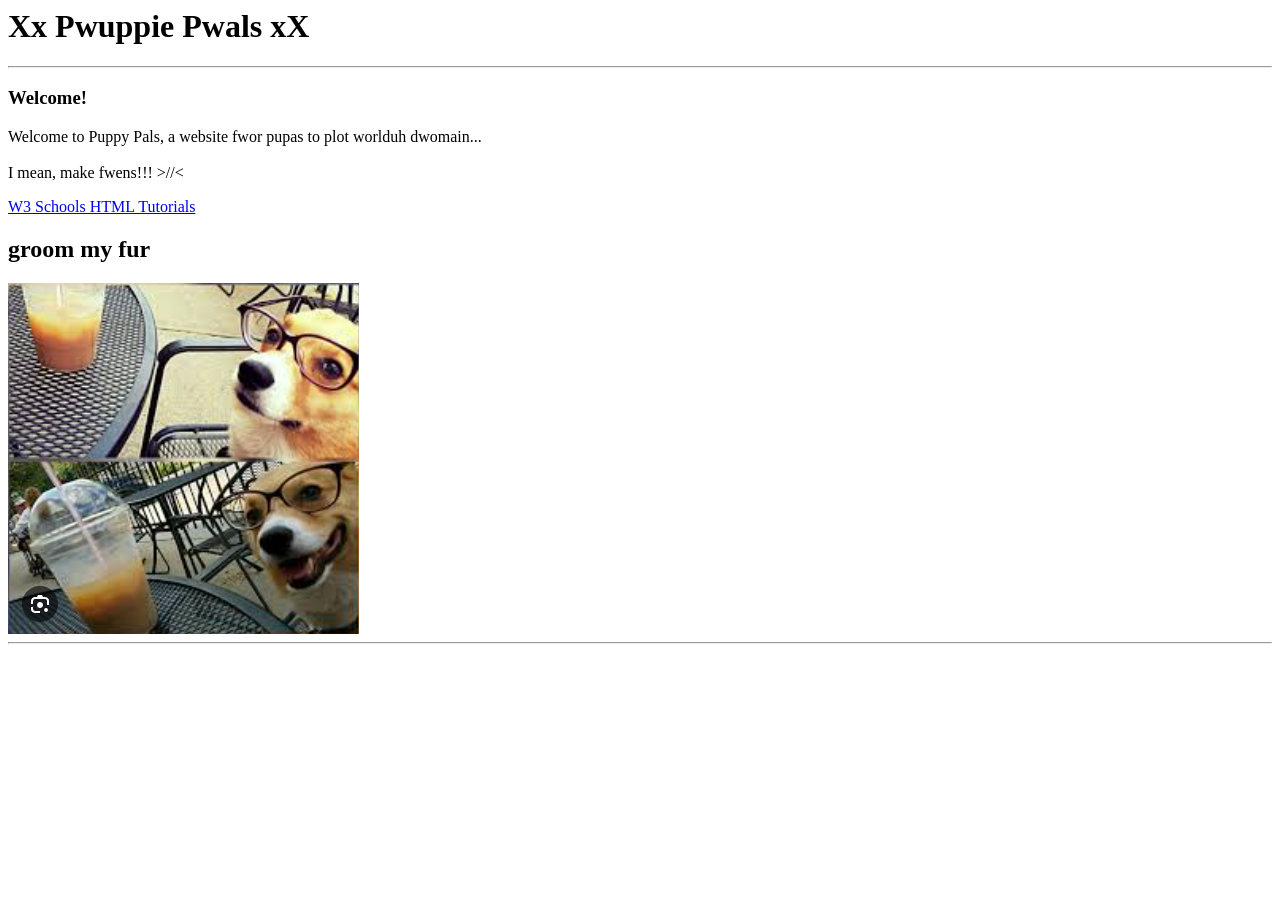
==== index.html @ d6be5855 "i did first 2 videos and 3rd up til 4 minute mark" ====
<DOCTYPE html>
<html lang="en-AU">
    <head>
        <meta charset="UTF-8">
        <meta name="viewport"
        content="width=device-width,
        initial-scale=1.0">
        <title>Puppy Pals</title>
        <link rel="stylesheet"
        href="style.css">
    </head>
    <body>
        <h1>Xx Pwuppie Pwals xX</h1>
        <hr>
        <h3>Welcome!</h3>
        <p>Welcome to Puppy Pals, a website fwor pupas to plot worlduh dwomain... <br/><br/>I mean, make fwens!!! >//< </p>
        <a href="https://www.w3schools.com/html/default.asp"> W3 Schools HTML Tutorials</a>

        <h2>groom my fur</h2>
        <img src="images/dog.png", alt="groom my fur dog">
        <hr>

    </body>
</html>
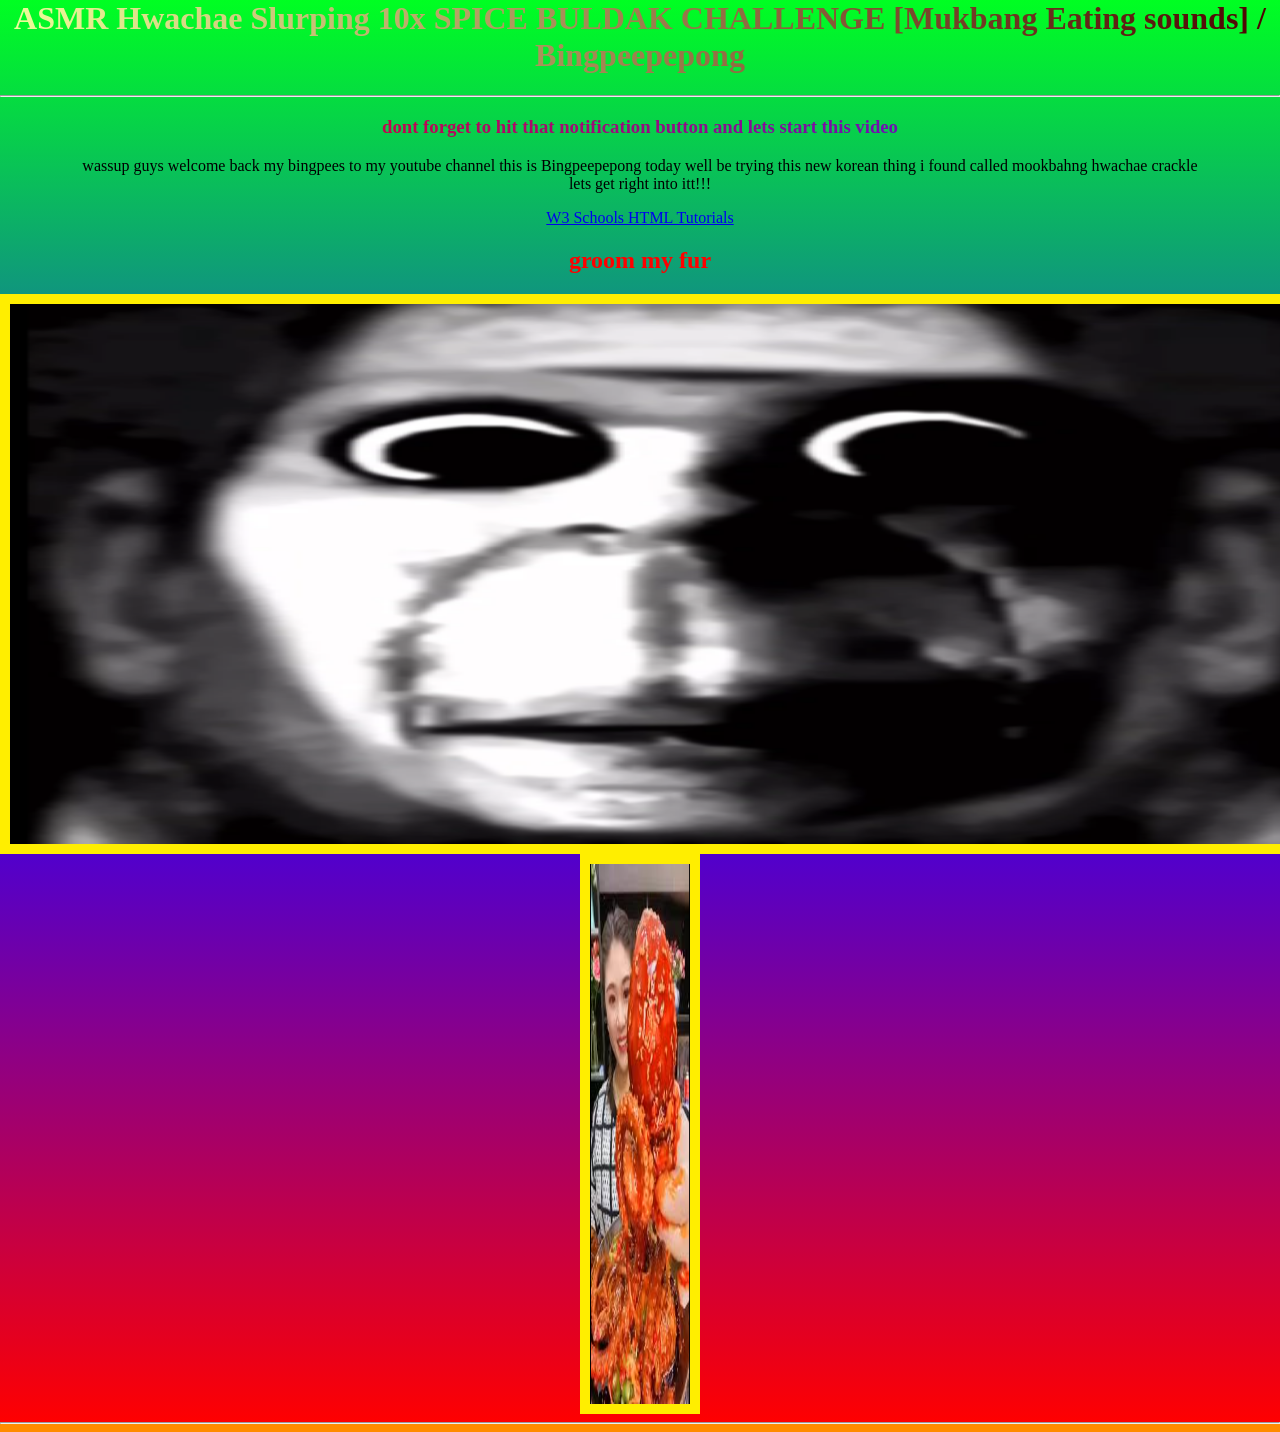
==== commit 93762a10: "i made it prettier" ====
--- a/index.html
+++ b/index.html
@@ -10,14 +10,15 @@
         href="style.css">
     </head>
     <body>
-        <h1>Xx Pwuppie Pwals xX</h1>
+        <h1>ASMR Hwachae Slurping 10x SPICE BULDAK CHALLENGE [Mukbang Eating sounds] / Bingpeepepong</h1>
         <hr>
-        <h3>Welcome!</h3>
-        <p>Welcome to Puppy Pals, a website fwor pupas to plot worlduh dwomain... <br/><br/>I mean, make fwens!!! >//< </p>
+        <h3>dont forget to hit that notification button and lets start this video</h3>
+        <p>wassup guys welcome back my bingpees to my youtube channel this is Bingpeepepong today well be trying this new korean thing i found called mookbahng hwachae crackle <br/>lets get right into itt!!!<br/> </p>
         <a href="https://www.w3schools.com/html/default.asp"> W3 Schools HTML Tutorials</a>
 
         <h2>groom my fur</h2>
-        <img src="images/dog.png", alt="groom my fur dog">
+        <img src="images/dog.png", alt="groom my fur dog", style="width:100%; height:60%">
+        <img src="images/mukbang.png", alt="groom my fur dog", style="width:100; height:60%">
         <hr>
 
     </body>
--- a/style.css
+++ b/style.css
@@ -0,0 +1,53 @@
+html{
+    background-color:darkorange;
+
+}
+
+body {
+  margin: 0;
+  min-height: 100vh;
+  background-image: linear-gradient(180deg, #00ff22, #2600ff, #ff0000);
+  background-repeat: no-repeat;
+  text-align: center;
+
+}
+
+h3{
+    /* 1. Define the gradient as a background image */
+  background: linear-gradient(135deg, #ff0000, #2f18ff);
+  
+  /* 2. Clip the background so it only fills the text shape */
+  background-clip: text;
+  -webkit-background-clip: text;
+  
+  /* 3. Make the default text color transparent to see the gradient underneath */
+  color: transparent;
+}
+
+h4{
+    text-align: left;
+}
+
+h2{
+    color:#ff0000;
+    font-family:cursive;
+    text-align:center;
+}
+
+img{
+    border: 10px solid #ffee00
+}
+
+h1{
+    font-family:cursive;
+    text-align:center;
+  /* 1. Define the gradient as a background image */
+  background: linear-gradient(to right, #f0ff9b, #4b0000);
+  
+  /* 2. Clip the background so it only fills the text shape */
+  background-clip: text;
+  -webkit-background-clip: text;
+  
+  /* 3. Make the default text color transparent to see the gradient underneath */
+  color: transparent;
+}
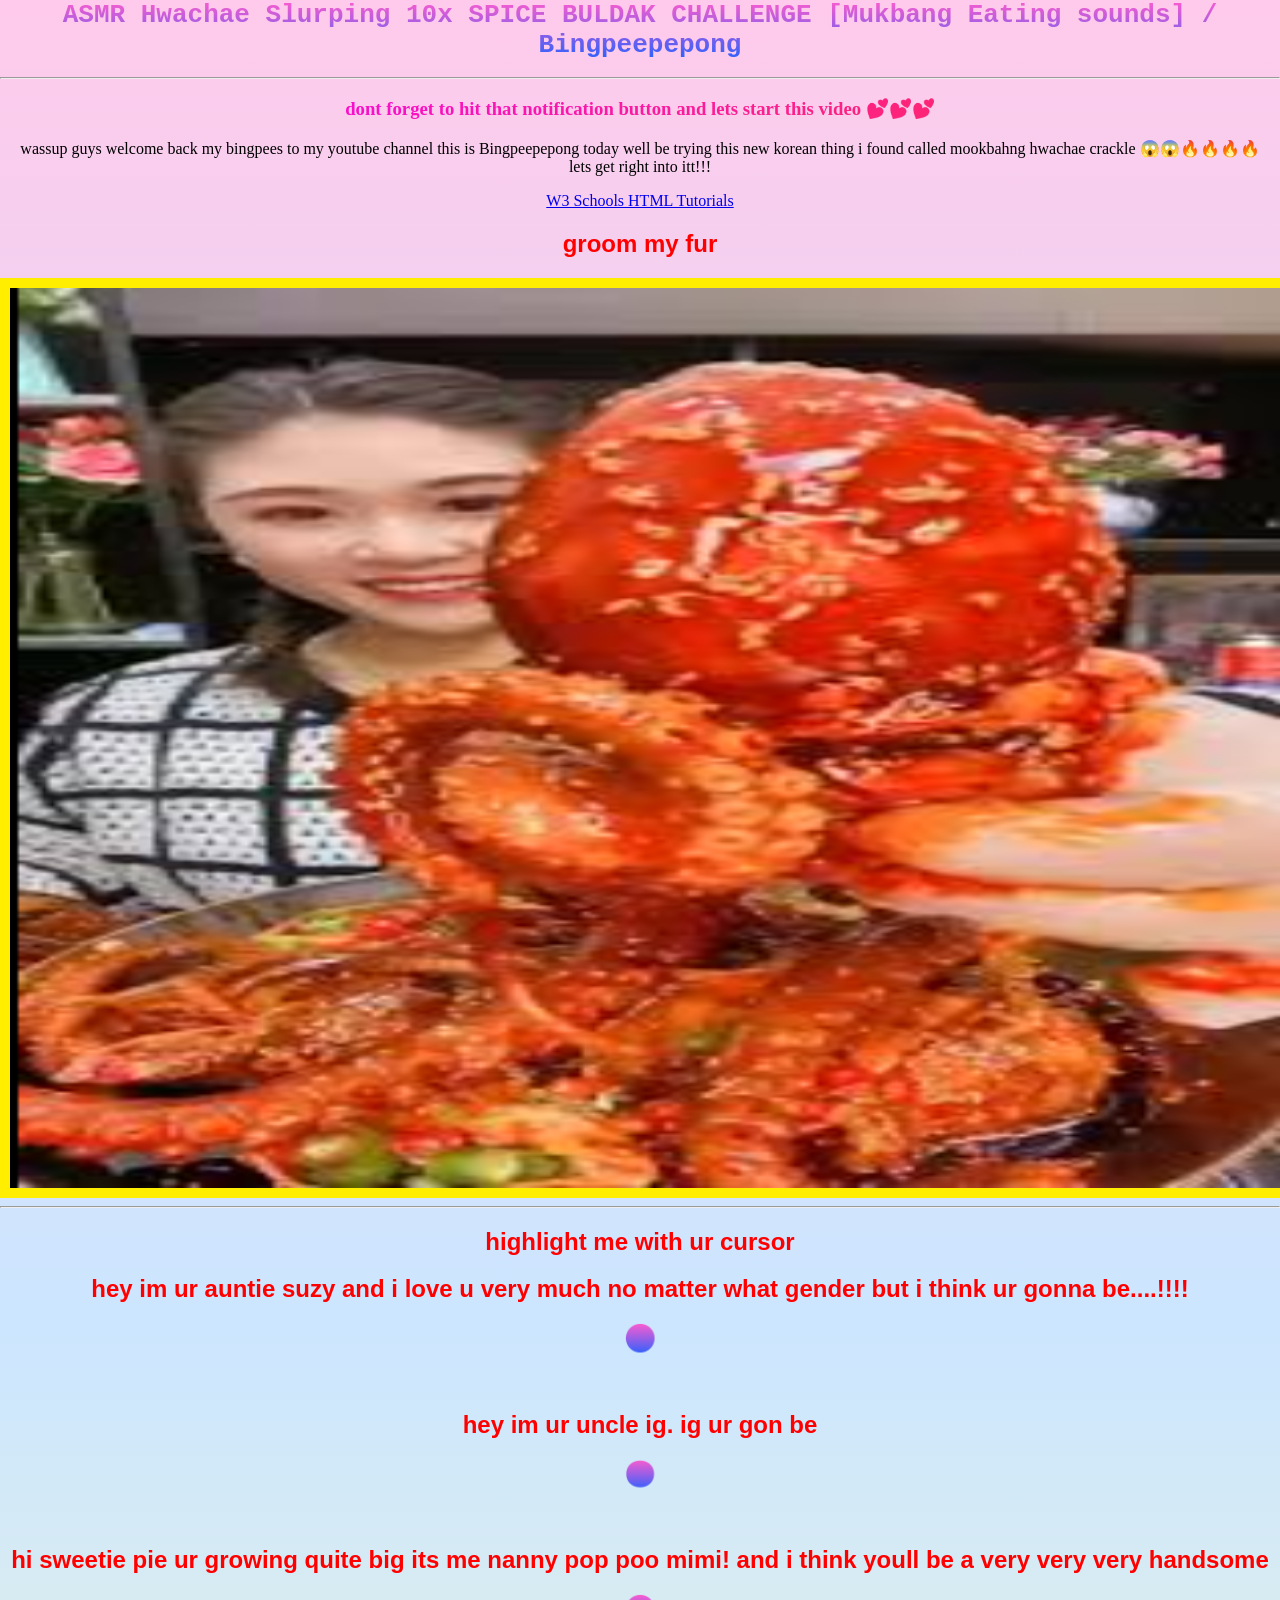
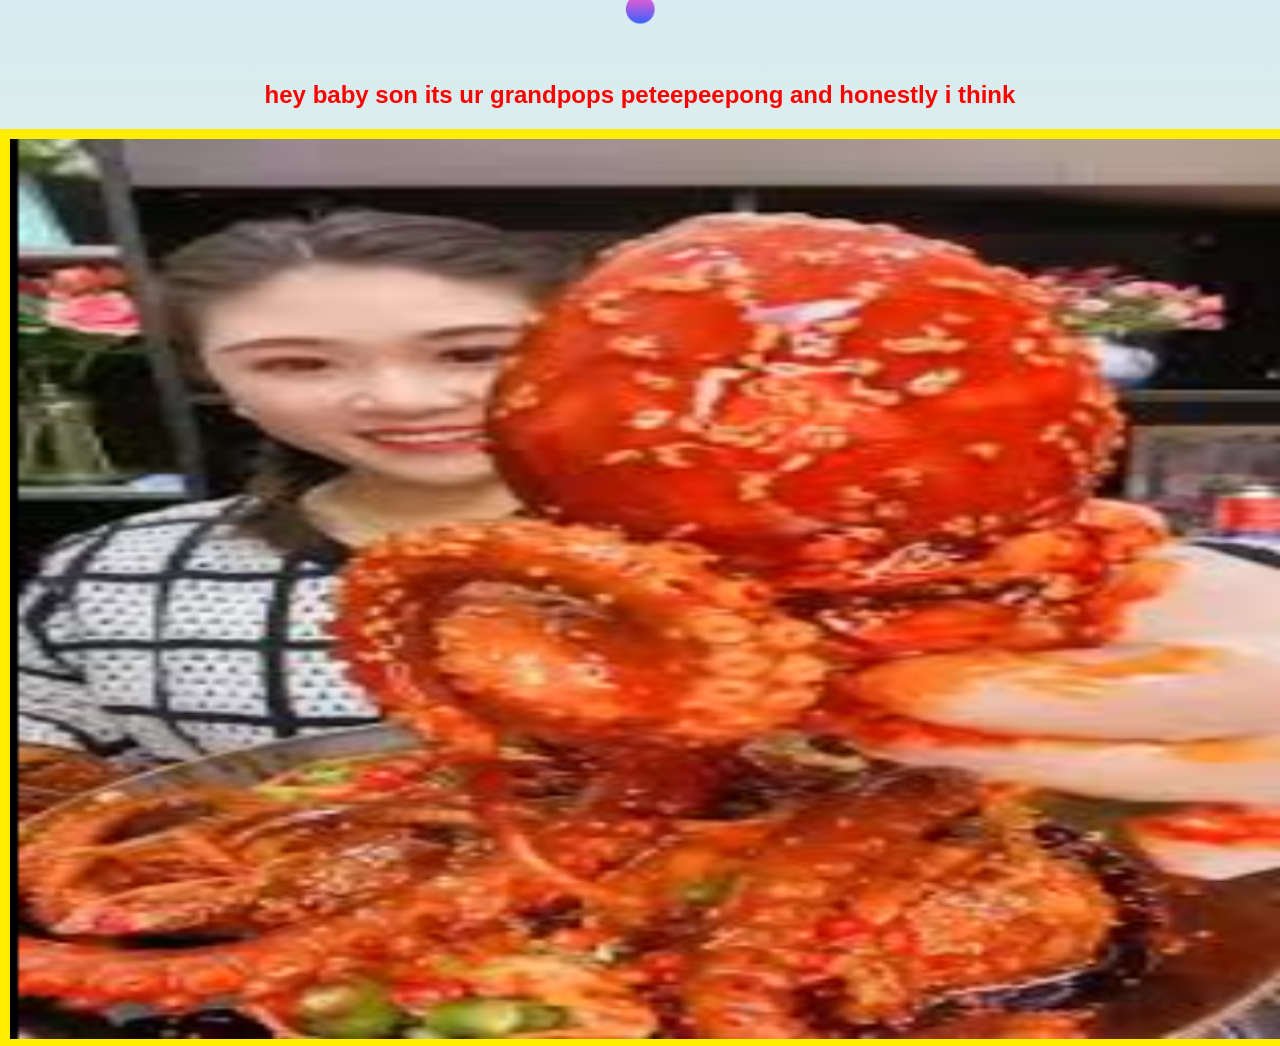
==== commit 84811473: "video 4 and 5 ish" ====
--- a/index.html
+++ b/index.html
@@ -12,14 +12,28 @@
     <body>
         <h1>ASMR Hwachae Slurping 10x SPICE BULDAK CHALLENGE [Mukbang Eating sounds] / Bingpeepepong</h1>
         <hr>
-        <h3>dont forget to hit that notification button and lets start this video</h3>
-        <p>wassup guys welcome back my bingpees to my youtube channel this is Bingpeepepong today well be trying this new korean thing i found called mookbahng hwachae crackle <br/>lets get right into itt!!!<br/> </p>
+        <h3>dont forget to hit that notification button and lets start this video 💕💕💕</h3>
+        <p>wassup guys welcome back my bingpees to my youtube channel this is Bingpeepepong today well be trying this new korean thing i found called mookbahng hwachae crackle 😱😱🔥🔥🔥🔥<br/>lets get right into itt!!!<br/> </p>
         <a href="https://www.w3schools.com/html/default.asp"> W3 Schools HTML Tutorials</a>
 
         <h2>groom my fur</h2>
-        <img src="images/dog.png", alt="groom my fur dog", style="width:100%; height:60%">
-        <img src="images/mukbang.png", alt="groom my fur dog", style="width:100; height:60%">
+        <img src="images/mukbang.png", alt="groom my fur dog", style="width:100%; height:100%">
         <hr>
+
+        <h2>highlight me with ur cursor</h2>
+        <h2>hey im ur auntie suzy and i love u very much no matter what gender but i think ur gonna be....!!!!</h2>
+        <h1>🔵</h1>
+        <br>
+        <h2>hey im ur uncle ig. ig ur gon be</h2>
+        <h1>😉</h1>
+        <br>
+        <h2>hi sweetie pie ur growing quite big its me nanny pop poo mimi! and i think youll be a very very very handsome</h2>
+        <h1>🔴</h1>
+        <br>
+        <h2>hey baby son its ur grandpops peteepeepong and honestly i think </h2>
+        <img src="images/mukbang.png", alt="groom my fur dog", style="width:100%; height:100%">
+
+
 
     </body>
 </html>
--- a/style.css
+++ b/style.css
@@ -6,7 +6,7 @@
 body {
   margin: 0;
   min-height: 100vh;
-  background-image: linear-gradient(180deg, #00ff22, #2600ff, #ff0000);
+  background-image: linear-gradient(180deg, #ffcaeb, #cce6ff, #fffec0);
   background-repeat: no-repeat;
   text-align: center;
 
@@ -14,7 +14,7 @@
 
 h3{
     /* 1. Define the gradient as a background image */
-  background: linear-gradient(135deg, #ff0000, #2f18ff);
+  background: linear-gradient(135deg, #f700ff, #ff3243);
   
   /* 2. Clip the background so it only fills the text shape */
   background-clip: text;
@@ -30,19 +30,19 @@
 
 h2{
     color:#ff0000;
-    font-family:cursive;
+    font-family:Impact, Haettenschweiler, 'Arial Narrow Bold', sans-serif;
     text-align:center;
 }
 
 img{
-    border: 10px solid #ffee00
+    border: 10px solid #ffee00;
 }
 
 h1{
-    font-family:cursive;
+    font-family:monospace;
     text-align:center;
   /* 1. Define the gradient as a background image */
-  background: linear-gradient(to right, #f0ff9b, #4b0000);
+  background: linear-gradient(180deg, #ff5cce, #2861ff);
   
   /* 2. Clip the background so it only fills the text shape */
   background-clip: text;
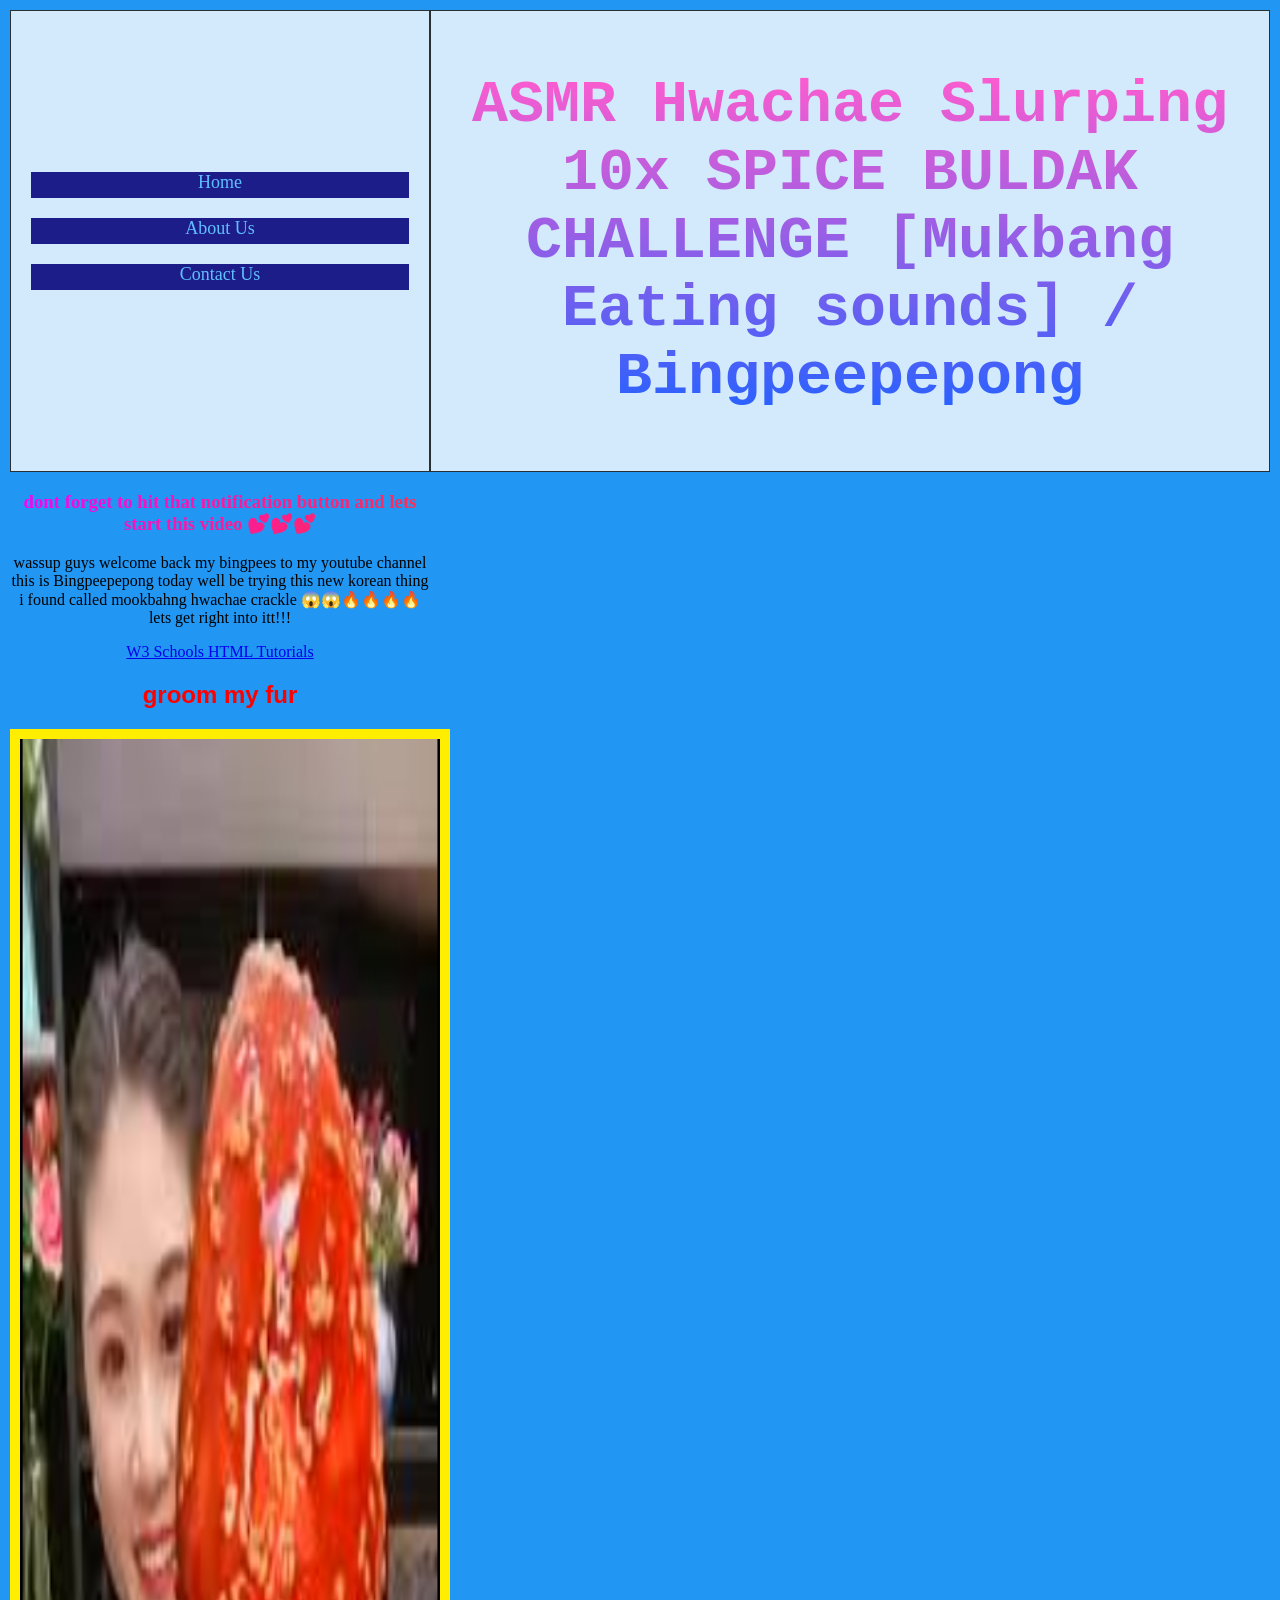
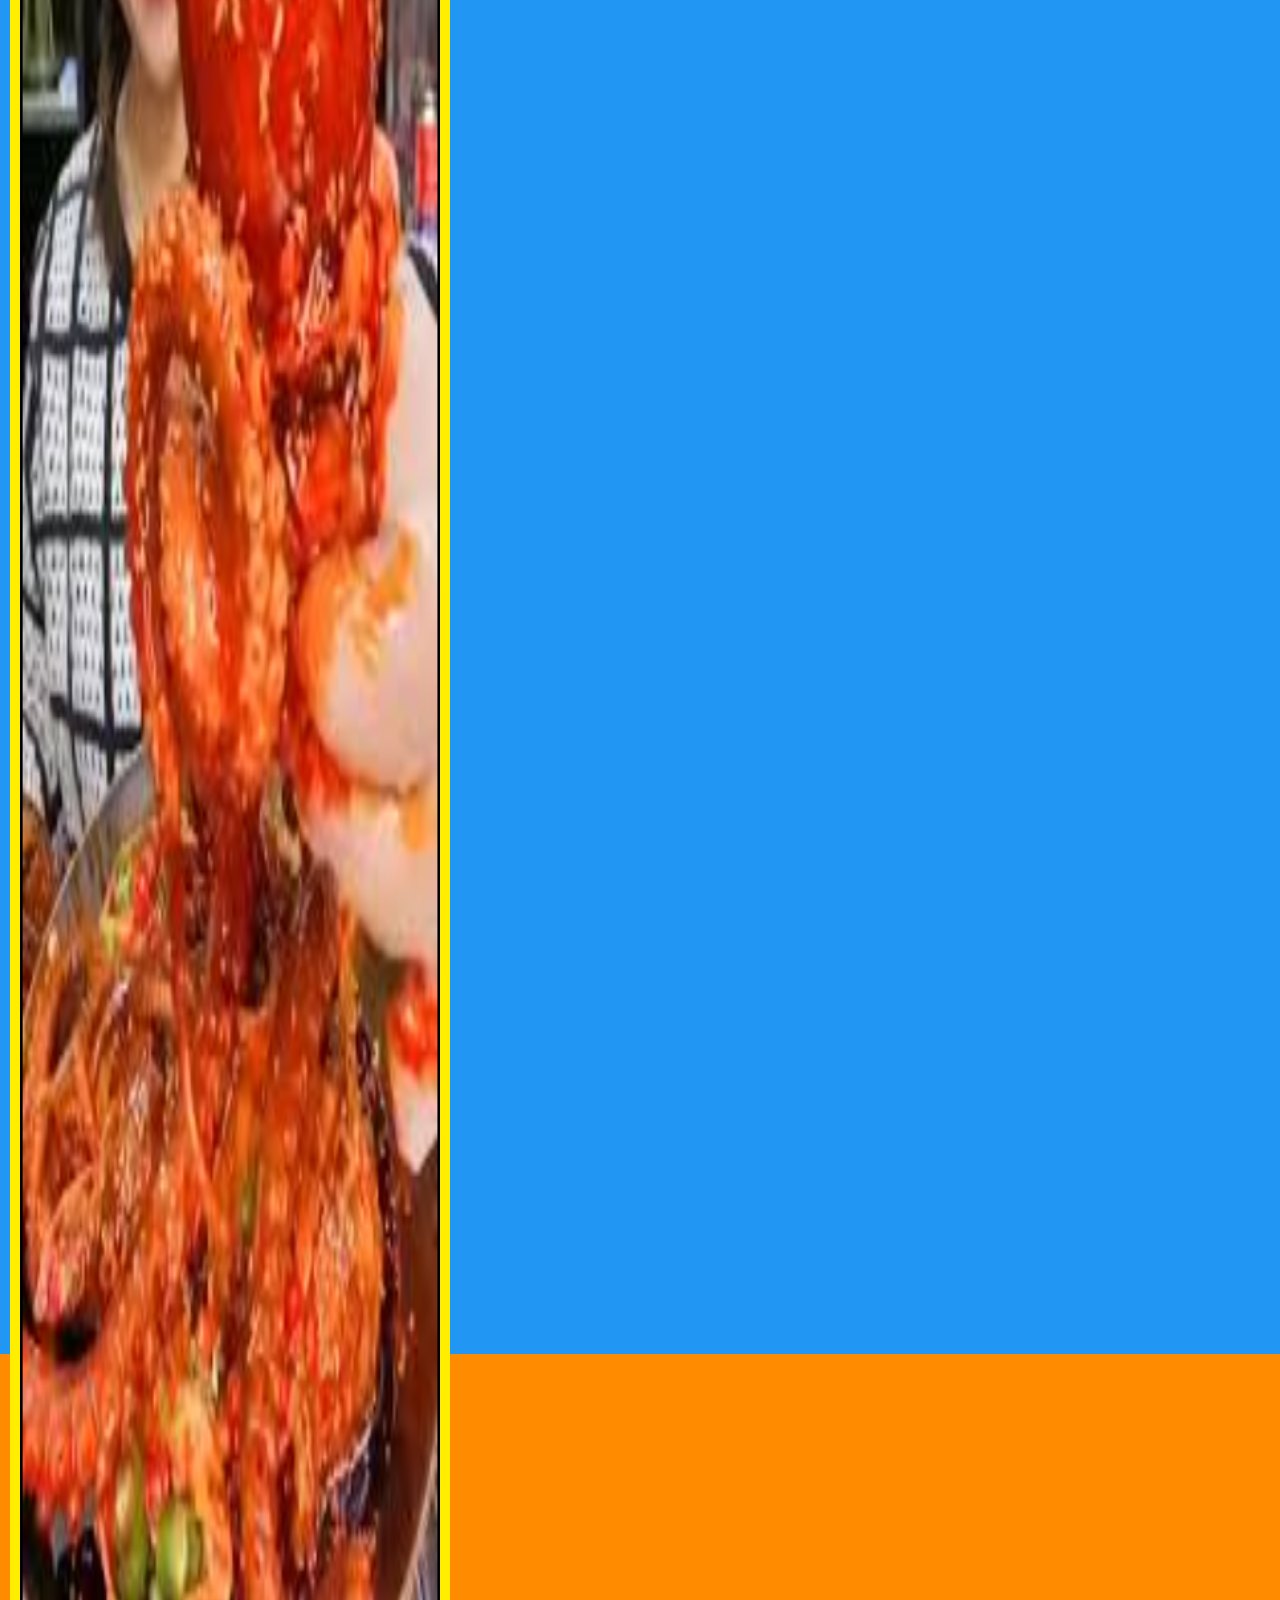
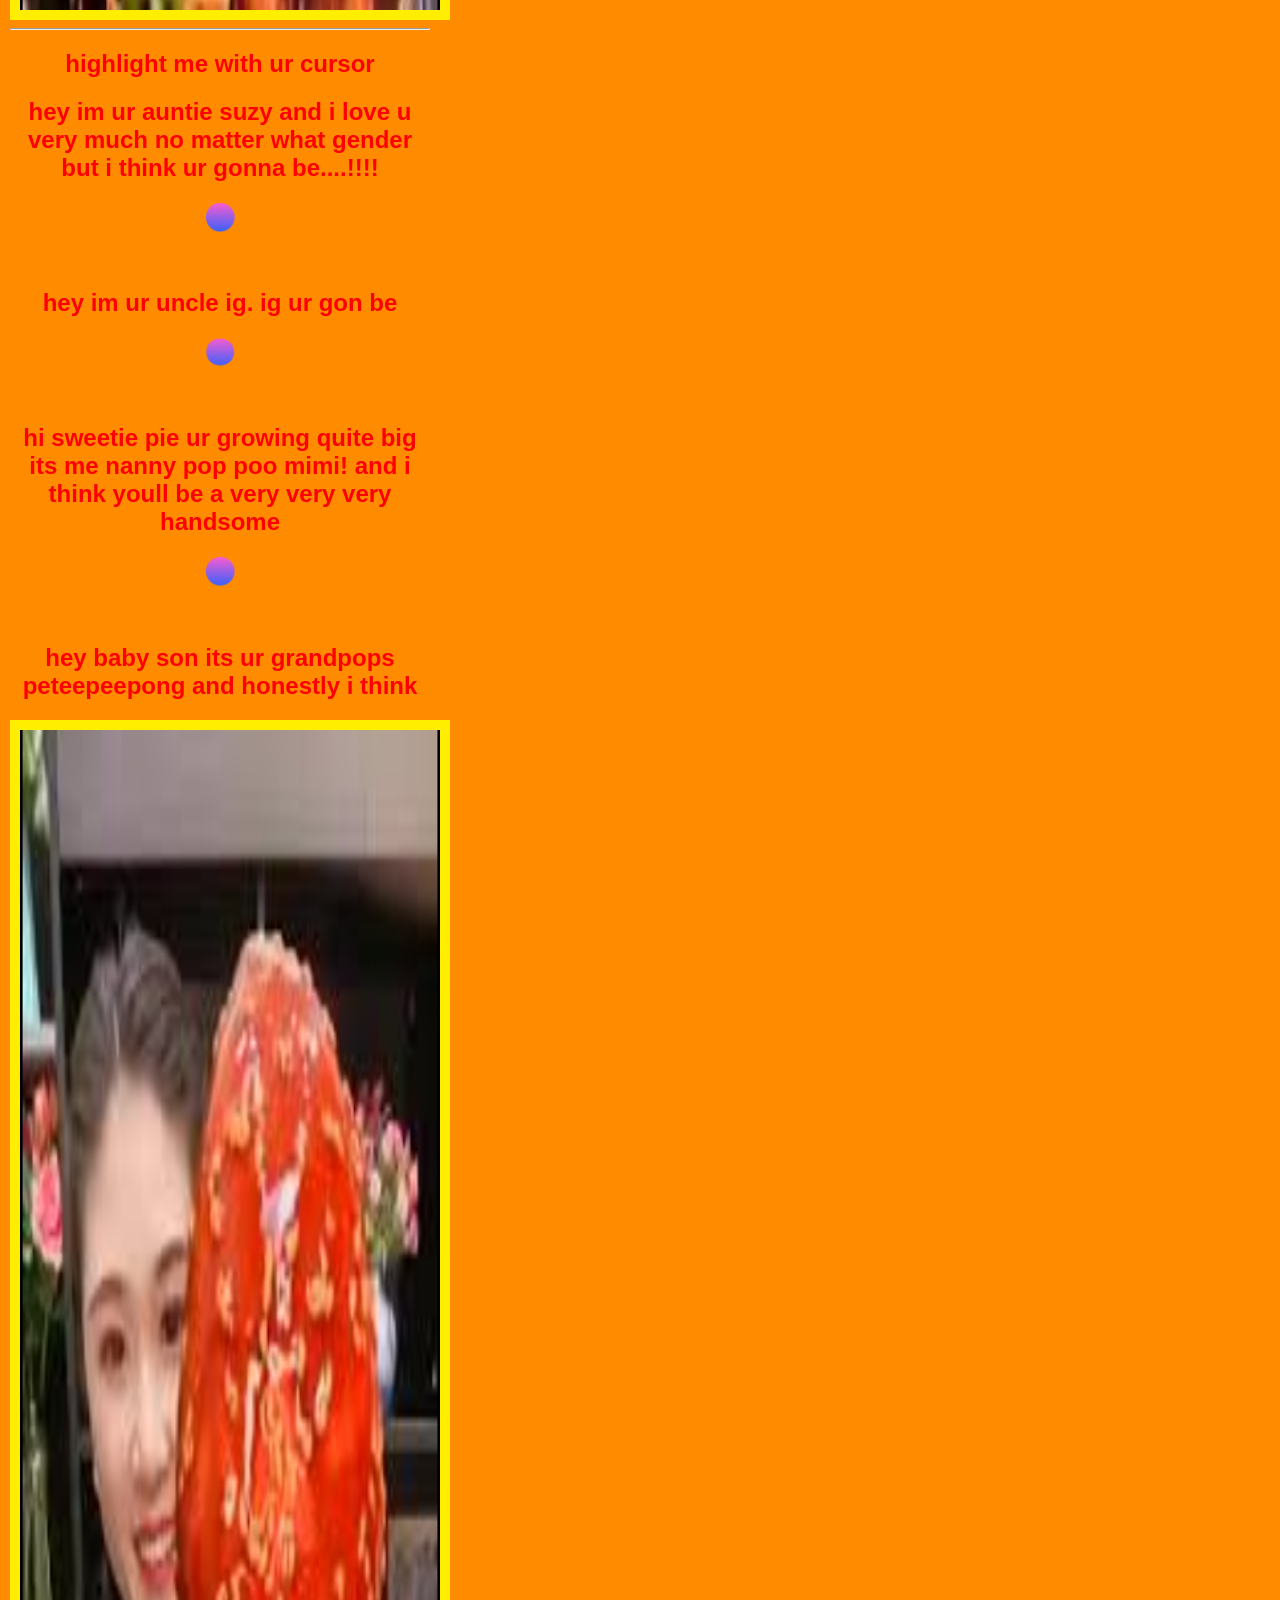
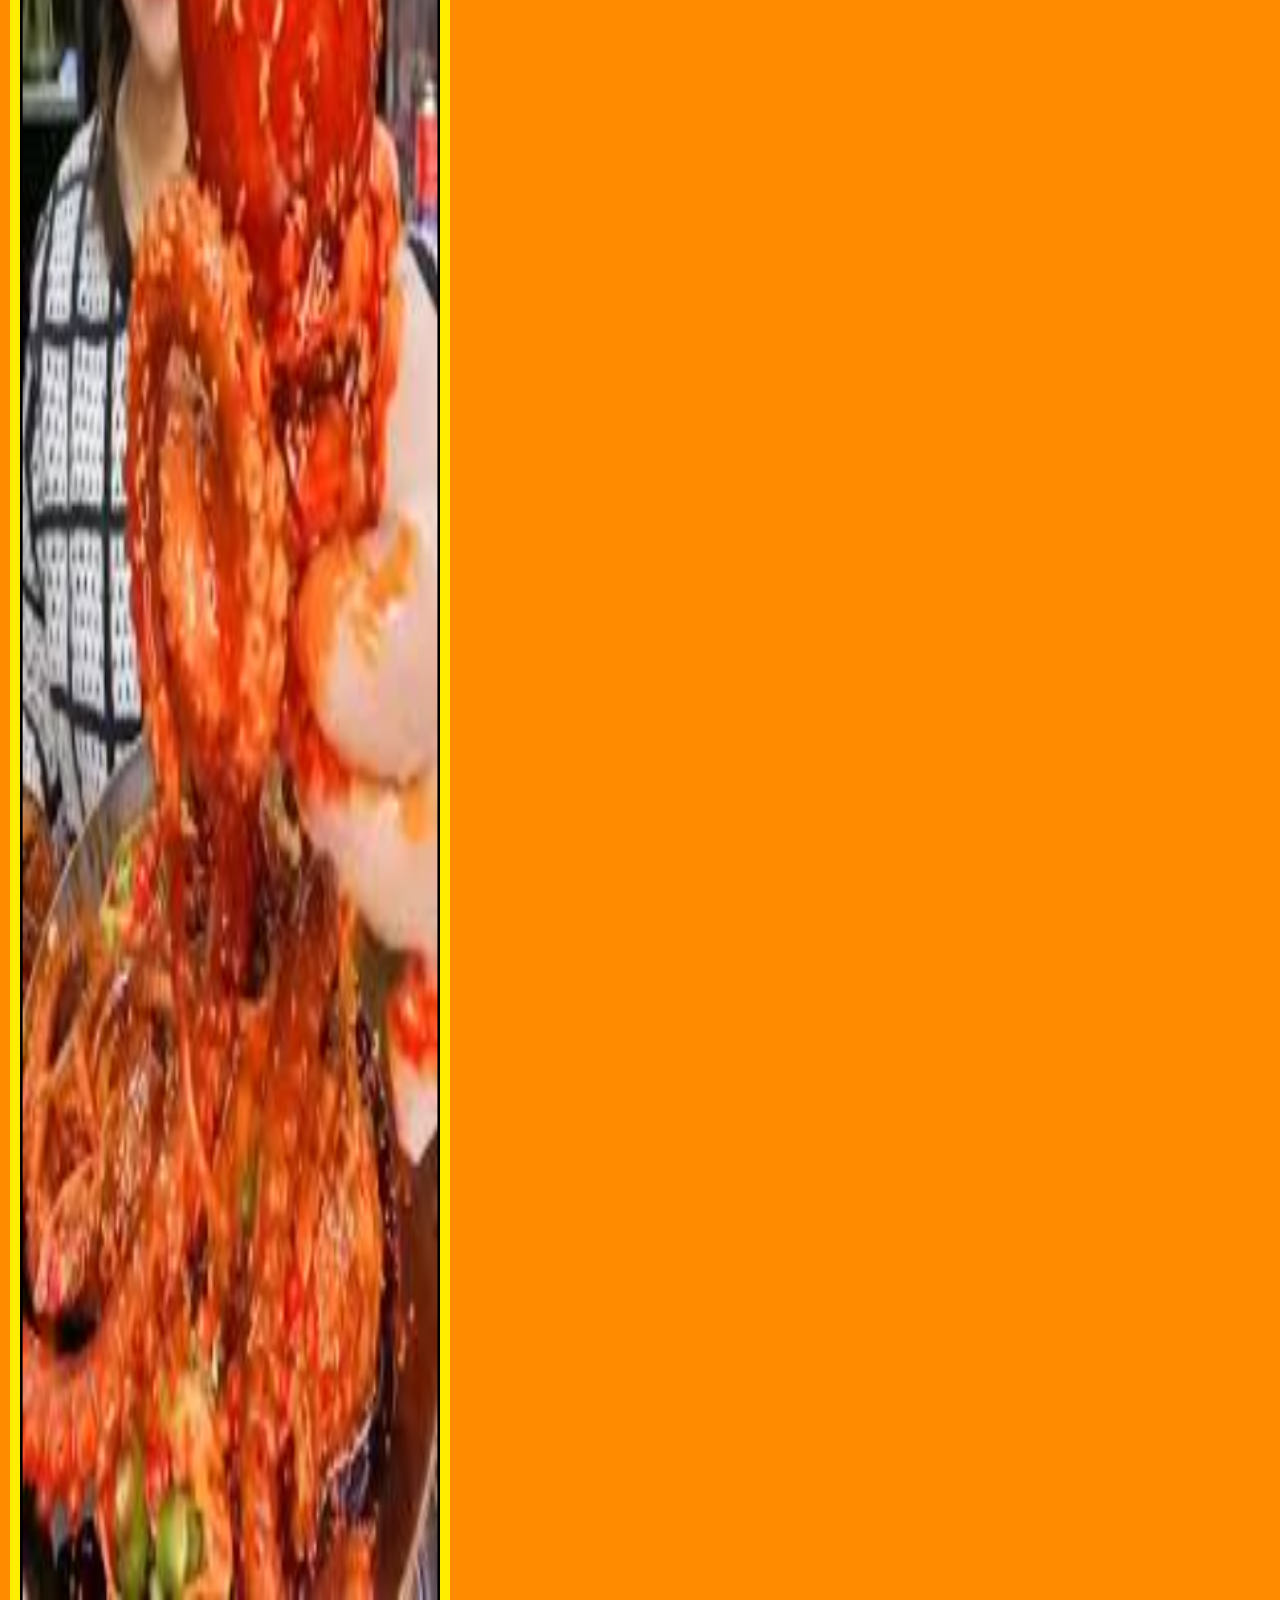
==== commit 763a846c: "feat:finished CSS tutorials finished all the tutorials i think i understand most of it now yay" ====
--- a/index.html
+++ b/index.html
@@ -10,30 +10,45 @@
         href="style.css">
     </head>
     <body>
-        <h1>ASMR Hwachae Slurping 10x SPICE BULDAK CHALLENGE [Mukbang Eating sounds] / Bingpeepepong</h1>
-        <hr>
-        <h3>dont forget to hit that notification button and lets start this video 💕💕💕</h3>
-        <p>wassup guys welcome back my bingpees to my youtube channel this is Bingpeepepong today well be trying this new korean thing i found called mookbahng hwachae crackle 😱😱🔥🔥🔥🔥<br/>lets get right into itt!!!<br/> </p>
-        <a href="https://www.w3schools.com/html/default.asp"> W3 Schools HTML Tutorials</a>
+        <div class="grid-container">
+            <!--Navigation Section-->
+            <div class="item">
+                <nav> 
+                <ul>
+                    <li><a href="index.html">Home</a></li>
+                    <li><a href="about.html">About Us</a></li>
+                    <li><a href="contact.html">Contact Us</a></li>
+                </ul>
+                </nav>
+            </div>
 
-        <h2>groom my fur</h2>
-        <img src="images/mukbang.png", alt="groom my fur dog", style="width:100%; height:100%">
-        <hr>
+            <!--Heading Section-->
+            <div class="item2">
+                <h1>ASMR Hwachae Slurping 10x SPICE BULDAK CHALLENGE [Mukbang Eating sounds] / Bingpeepepong</h1>
+            </div>
 
-        <h2>highlight me with ur cursor</h2>
-        <h2>hey im ur auntie suzy and i love u very much no matter what gender but i think ur gonna be....!!!!</h2>
-        <h1>🔵</h1>
-        <br>
-        <h2>hey im ur uncle ig. ig ur gon be</h2>
-        <h1>😉</h1>
-        <br>
-        <h2>hi sweetie pie ur growing quite big its me nanny pop poo mimi! and i think youll be a very very very handsome</h2>
-        <h1>🔴</h1>
-        <br>
-        <h2>hey baby son its ur grandpops peteepeepong and honestly i think </h2>
-        <img src="images/mukbang.png", alt="groom my fur dog", style="width:100%; height:100%">
+            <!--Content Section-->
+            <div class="item3">
+                <h3>dont forget to hit that notification button and lets start this video 💕💕💕</h3>
+                <p>wassup guys welcome back my bingpees to my youtube channel this is Bingpeepepong today well be trying this new korean thing i found called mookbahng hwachae crackle 😱😱🔥🔥🔥🔥<br/>lets get right into itt!!!<br/> </p>
+                <a href="https://www.w3schools.com/html/default.asp"> W3 Schools HTML Tutorials</a>
+                <h2>groom my fur</h2>
+                <img src="images/mukbang.png", alt="groom my fur dog", style="width:100%; height:100%">
+                <hr>
+                <h2>highlight me with ur cursor</h2>
+                <h2>hey im ur auntie suzy and i love u very much no matter what gender but i think ur gonna be....!!!!</h2>
+                <h1>🔵</h1>
+                <br>
+                <h2>hey im ur uncle ig. ig ur gon be</h2>
+                <h1>😉</h1>
+                <br>
+                <h2>hi sweetie pie ur growing quite big its me nanny pop poo mimi! and i think youll be a very very very handsome</h2>
+                <h1>🔴</h1>
+                <br>
+                <h2>hey baby son its ur grandpops peteepeepong and honestly i think </h2>
+                <img src="images/mukbang.png", alt="groom my fur dog", style="width:100%; height:100%">
+            </div>
 
-
-
+        </div>
     </body>
 </html>
--- a/style.css
+++ b/style.css
@@ -50,4 +50,61 @@
   
   /* 3. Make the default text color transparent to see the gradient underneath */
   color: transparent;
-}+}
+
+
+nav ul {
+    list-style-type: None;
+    margin: 0;
+    padding: 0;
+}
+
+nav li {
+    background-color: rgb(29, 29, 138);
+    margin-bottom: 20px;
+    padding-bottom: 5px;
+    font-size: large;
+}
+
+nav a {
+    color: #60bfff;
+    text-decoration: None;
+}
+
+.grid-container {
+    display: inline-grid;
+    grid-template-columns: 1fr 1fr 1fr;
+    background-color: #2196F3;
+    padding: 10px;
+}
+
+.item {
+    background-color: rgba(255, 255, 255, 0.8);
+    border: 1px solid rgba(0, 0, 0, 0.8);
+    padding: 20px;
+    justify-content: center;
+    align-content: center;
+    text-align: center;
+
+}
+
+.item2 {
+    background-color: rgba(255, 255, 255, 0.8);
+    border: 1px solid rgba(0, 0, 0, 0.8);
+    padding: 20px;
+    font-size: 30px;
+    justify-content: center;
+    align-content: center;
+    text-align: center;
+    grid-column: span 2;
+
+}
+
+item3 {
+    background-color: rgba(255, 255, 255, 0.8);
+    border: 1px solid rgba(0, 0, 0, 0.8);
+    padding: 20px;
+    align-content: center;
+    text-align: left;
+    grid-column: span 3;
+}
